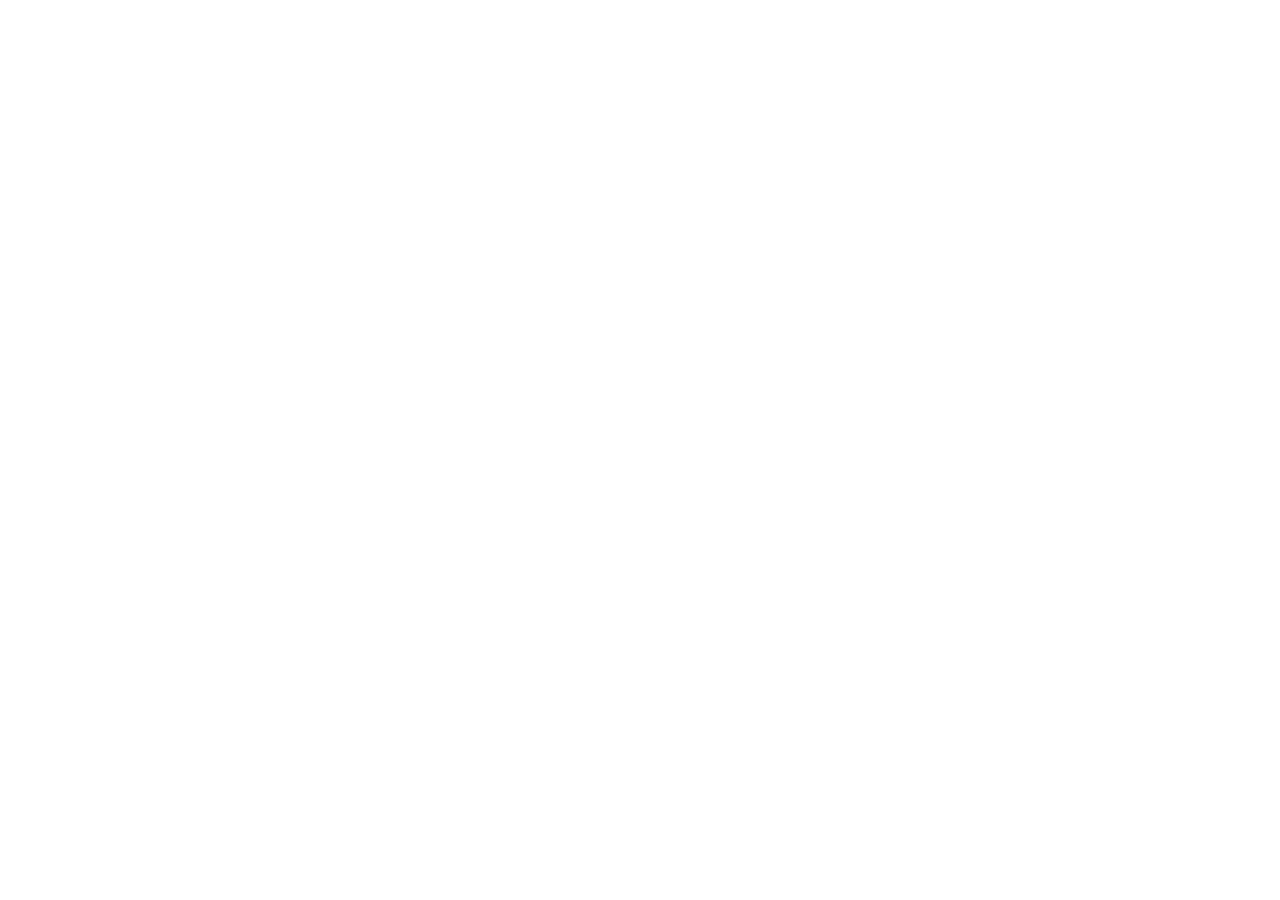
==== js-7/index.html @ d29dce50 "edit js-5 and add js-7" ====
<html lang="en">
<head>
    <meta charset="UTF-8">
    <meta name="viewport" content="width=device-width, initial-scale=1.0">
    <title>Document</title>
</head>
<body>
    <script defer src="script.js"></script>
</body>
</html>
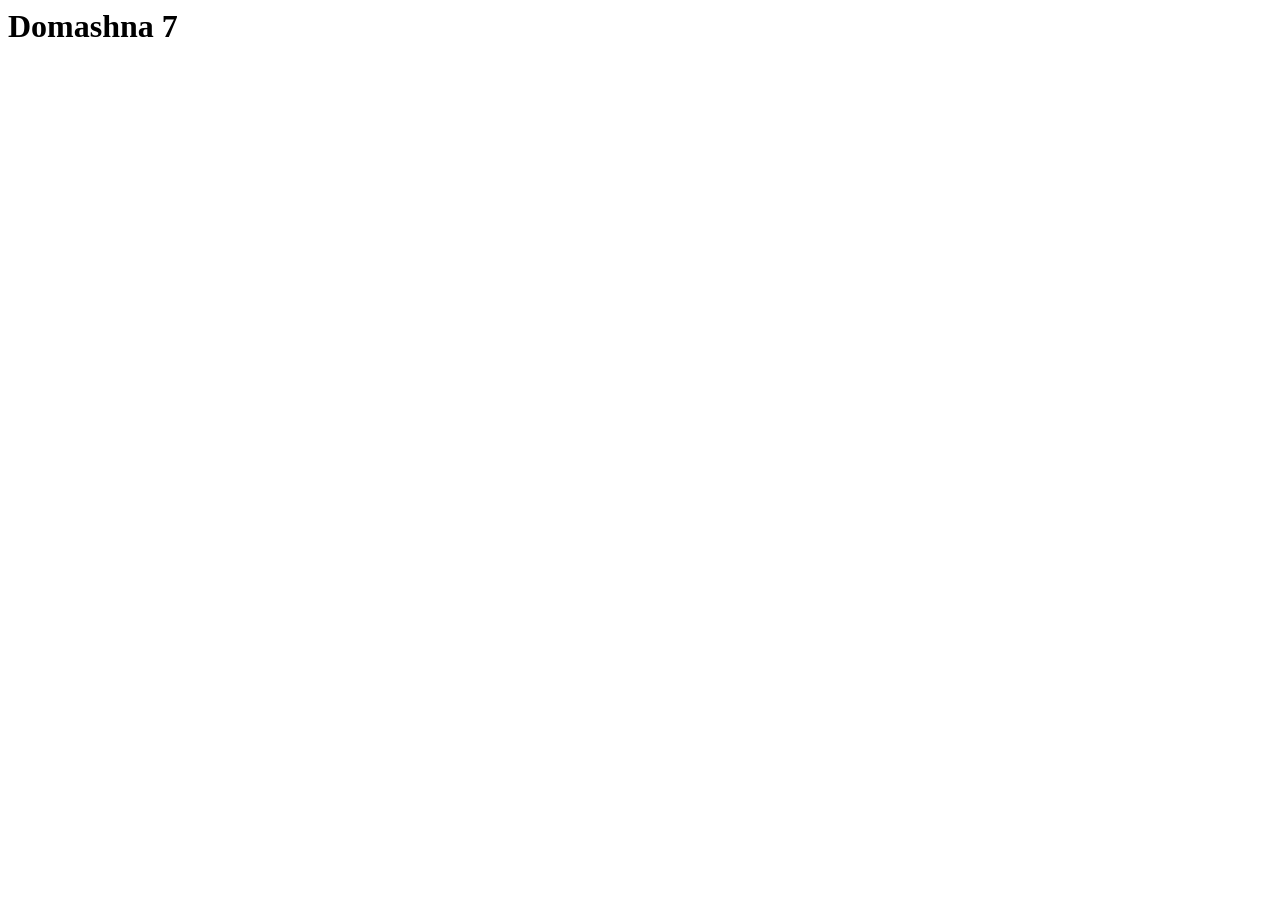
==== commit 8f6f68ce: "domashna 7" ====
--- a/js-7/index.html
+++ b/js-7/index.html
@@ -2,9 +2,12 @@
 <head>
     <meta charset="UTF-8">
     <meta name="viewport" content="width=device-width, initial-scale=1.0">
-    <title>Document</title>
+    <title>Domashna</title>
 </head>
 <body>
-    <script defer src="script.js"></script>
+<h1>Domashna 7</h1>
+
+
+    <script type="module" src="main.js"></script>
 </body>
 </html> 
